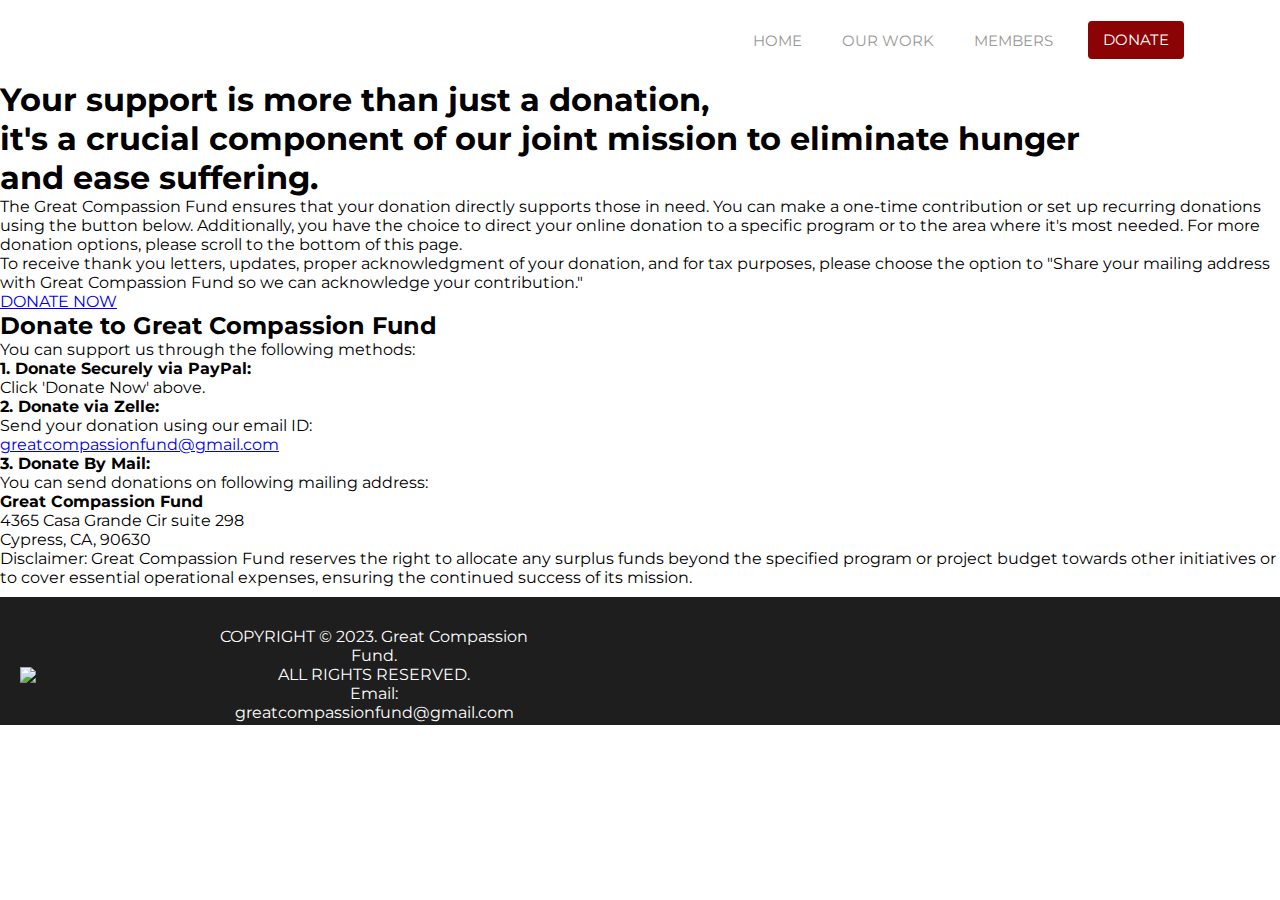
==== Donate.html @ 8631125d "slight donate changes" ====
<html lang="en">
  <head>
    <meta charset="UTF-8" />
    <meta name="viewport" content="width=device-width, initial-scale=1.0" />
    <link rel="icon" href="images/favicon.png" />
    <link rel="preconnect" href="https://fonts.googleapis.com" />
    <link rel="preconnect" href="https://fonts.gstatic.com" crossorigin />
    <link
      href="https://fonts.googleapis.com/css2?family=Inter:wght@300;400;600;700&display=swap"
      rel="stylesheet"
    />
    <link
      href="https://fonts.googleapis.com/css2?family=Montserrat:wght@300;400;500;600;700&display=swap"
      rel="stylesheet"
    />
    <title>Donate | Great Compassion Fund</title>
    <link rel="stylesheet" href="css/donate.css" />
    <link rel="stylesheet" href="css/nav.css" />
    <link rel="stylesheet" href="css/footer.css" />
    <link rel="stylesheet" href="css/photo.css" />
    <link rel="stylesheet" href="css/queries.css" />
    <script
      src="https://kit.fontawesome.com/29759f2729.js"
      crossorigin="anonymous"
    ></script>
  </head>
  <body>
    <nav>
      <div class="navbox">
        <a href="./" class="logo">
          <img src="images/gcflogo.svg" alt="" />
        </a>
        <div class="burger-menu">
          <i class="fas fa-bars"></i>
          <i class="fas fa-times"></i>
        </div>
        <div class="nav-links">
          <ul class="ul">
            <li><a class="nav-link" href="./">Home</a></li>
            <li><a class="nav-link" href="ourwork">Our Work</a></li>
            <li><a class="nav-link" href="members">Members</a></li>
          </ul>
          <div class="nav-cta">
            <div class="donate">
              <h2>
                <a href="Donate">Donate</a>
              </h2>
            </div>
          </div>
        </div>
      </div>
    </nav>

    <section class="hero-section">
      <h1>
        Your support is more than just a donation, <br />
        it's a crucial component of our joint mission to eliminate hunger
        and ease suffering.
      </h1>
      <p class="hero-content">
        The Great Compassion Fund ensures that your donation directly supports
        those in need. You can make a one-time contribution or set up recurring
        donations using the button below. Additionally, you have the choice to
        direct your online donation to a specific program or to the area where
        it's most needed. For more donation options, please scroll to the
        bottom of this page.
      </p>
      <p class="important-note">
        To receive thank you letters, updates, proper acknowledgment of your
        donation, and for tax purposes, please choose the option to "Share your
        mailing address with Great Compassion Fund so we can acknowledge your
        contribution."
      </p>

      <a
        class="donate-btn"
        href="https://www.paypal.com/paypalme/Greatcompassionfund"
        >DONATE NOW</a
      >
    </section>

    <section class="donation-options">
      <h2>Donate to Great Compassion Fund</h2>
      <p>You can support us through the following methods:</p>

      <p>
        <strong>1. Donate Securely via PayPal:</strong><br />
       Click 'Donate Now' above.<br />
      </p>

      <p>
        <strong>2. Donate via Zelle:</strong><br />
        Send your donation using our email ID:<br />
        <a href="mailto:greatcompassionfund@gmail.com"
          >greatcompassionfund@gmail.com</a
        >
      </p>
      <p>
        <strong>3. Donate By Mail:</strong><br />
        You can send donations on following mailing address:<br />
      </p>

      <p>
        <strong>Great Compassion Fund</strong><br />4365 Casa Grande Cir suite
        298 <br />
        Cypress, CA, 90630
      </p>
    </section>

    <section class="donation-mail">
      <p class="disclaimer">
        Disclaimer: Great Compassion Fund reserves the right to allocate any
        surplus funds beyond the specified program or project budget towards
        other initiatives or to cover essential operational expenses, ensuring
        the continued success of its mission.
      </p>
    </section>

    <footer>
      <div class="footerbox">
        <div class="footer-container">
          <h2>
            <a href="./"><img src="images/footerlogo.svg" /></a>
          </h2>
          <div class="footercontent">
            <p>COPYRIGHT © 2023. Great Compassion Fund.</p>
            <p>ALL RIGHTS RESERVED.</p>
            <p>Email: greatcompassionfund@gmail.com</p>
          </div>
          <div class="social">
            <a href="https://www.facebook.com/nibscompassion"
              ><i class="fa-brands fa-facebook"></i
            ></a>
            <a href=""><i class="fa-brands fa-instagram"></i></a>
            <a href=""><i class="fa-brands fa-twitter"></i></a>
          </div>
        </div>
      </div>
    </footer>
    <script src="script.js"></script>
  </body>
</html>
---- css/nav.css ----
/* Burger menu */
* {
  margin: 0;
  padding: 0;
  box-sizing: border-box;
  font-family: montserrat;
}
.burger-menu {
  display: none;
  cursor: pointer;
  z-index: 100000;
}

.burger-menu i {
  font-size: 24px;
  color: var(--heading-text-color);
}

.navbox {
  height: 101px;
  width: 100%;
  flex-shrink: 0;
  display: flex;
  justify-content: space-between;
  align-items: center;
  padding: 0 6rem;
  max-width: 1350px;
}

nav {
  top: 0;
  width: 100%;
  display: flex;
  justify-content: center;
  align-items: center;
  background: #fff;
  height: 80px;
  transition: 0.2s ease-in;
  z-index: 1000000;
}

.logo {
  display: flex;
  height: 10px;
  width: 200px;
  justify-content: center;
  align-items: center;
}

.nav-links {
  display: flex;
  justify-content: center;
  align-items: center;
  gap: 30px;
}

.nav-cta {
  display: flex;
  justify-content: center;
  align-items: center;
  gap: 20px;
}

.nav-links .ul {
  display: flex;
  justify-content: center;
  align-items: center;
  gap: 30px;
  list-style: none;
}

.ul li a {
  color: #999;
  text-decoration: none;
  font-size: 15px;
  font-style: normal;
  font-weight: 400;
  line-height: normal;
  text-transform: uppercase;
  padding: 5px 5px;
  position: relative;
}
.ul li a:after {
  content: "";
  position: absolute;
  background-color: #8b0304;
  height: 3px;
  width: 0%;
  left: 0;
  bottom: -10px;
  transition: 0.4s;
}
.ul li a:hover {
  color: #000;
  transition: 0.9s;
}
.ul li a:hover:after {
  width: 100%;
}

.nav-link.active {
  color: black;
  font-weight: 600;
}

.donate {
  border-radius: 4px;
  border: 1px solid rgba(0, 0, 0, 0);
  cursor: pointer;
  background: #8b0304;
  height: 38px;
  padding: 8px 14px;
  display: inline-block;
}
.donate a {
  color: #fff;
  font-size: 15px;
  font-style: normal;
  font-weight: 400;
  line-height: normal;
  text-transform: uppercase;
  text-decoration: none;
}
.donate:hover {
  background: #ec0c3c;
}

.search {
  font-size: 27px;
  color: #999;
  flex-shrink: 0;
  padding: 26px 3px;
}

.search:hover {
  color: black;
  transition: 0.9s;
}

.sticky {
  position: fixed;
  animation: fadeInDown 0.5s ease;
  box-shadow: 0 10px 15px rgba(25, 25, 25, 0.1);
}

@keyframes fadeInDown {
  0% {
    opacity: 0;
    transform: translateY(-1000px);
  }

  50% {
    opacity: 0.5;
  }

  100% {
    opacity: 1;
    transform: translateY(0);
  }
}

/* Responsive */
@media only screen and (max-width: 768px) {
  nav {
    top: 0;
    width: 100%;
    display: flex;
    justify-content: center;
    align-items: center;
    background: #fff;
    height: 80px;
    transition: 0.2s ease-in;
    z-index: 1000000;
  }
  .navbox {
    height: 101px;
    width: 100%;
    flex-shrink: 0;
    display: flex;
    justify-content: space-between;
    align-items: center;
    padding: 20px;
    max-width: 1350px;
  }

  .logo {
    width: 200px;
  }

  .nav-links {
    display: flex;
    flex-direction: column;
    justify-content: center;
    align-items: center;
    gap: 30px;
  }

  .nav-cta {
    display: flex;
    justify-content: center;
    align-items: center;
    gap: 20px;
  }

  .ul {
    display: flex;
    flex-direction: column;
    justify-content: center;
    align-items: center;
    gap: 30px;
    list-style: none;
  }

  .ul li a {
    color: #999;
    text-decoration: none;
    font-size: 15px;
    font-style: normal;
    font-weight: 400;
    line-height: normal;
    text-transform: uppercase;
    padding: 5px 5px;
    position: relative;
  }
  .ul li a:after {
    content: "";
    position: absolute;
    background-color: #8b0304;
    height: 3px;
    width: 0%;
    left: 0;
    bottom: -10px;
    transition: 0.4s;
  }
  .ul li a:hover {
    color: #000;
    transition: 0.9s;
  }
  .ul li a:hover:after {
    width: 100%;
  }
  .donate {
    border-radius: 4px;
    border: 1px solid rgba(0, 0, 0, 0);

    background: #8b0304;
    height: 38px;
    padding: 8px 14px;
    display: inline-block;
  }
  .donate a {
    color: #fff;
    font-size: 15px;
    font-style: normal;
    font-weight: 400;
    line-height: normal;
    text-transform: uppercase;
    text-decoration: none;
  }
  .donate:hover {
    background: #ec0c3c;
  }

  .search {
    font-size: 27px;
    color: #999;
    flex-shrink: 0;
    padding: 26px 3px;
  }

  .search:hover {
    color: black;
    transition: 0.9s;
  }

  .burger-menu {
    display: flex;
    flex-direction: column;
    justify-content: space-around;
    height: 20px;
    width: 25px;
    transition: all 0.5s ease;
    z-index: 9999999999;
  }

  .burger-menu.activate {
    transform: rotate(90deg);
  }

  .nav-links.activate {
    height: 100vh;
    display: flex;
    opacity: 1;
  }

  .burger-menu .fa-times {
    display: none;
  }

  .burger-menu.activate .fa-bars {
    display: none;
  }

  .burger-menu.activate .fa-times {
    display: block;
  }

  .nav-links {
    width: 100%;
    height: 100vh;
    display: none;
    flex-direction: column;
    justify-content: center;
    align-items: center;
    gap: 30px;
    position: fixed;
    top: 0;
    left: 0;
    background-color: #eee;
    box-shadow: 0 2.4px 4.8px rgba(0, 0, 0, 0.075);
    padding: 1rem;
    opacity: 0;
    transition: height 0.5s ease, display 0.3s ease, opacity 0.5s ease;
    z-index: 999999999;
  }

  .nav-cta {
    display: flex;
    flex-direction: column;
    justify-content: center;
    align-items: center;
    gap: 30px;
  }

  .nav-links .ul {
    display: flex;
    justify-content: center;
    align-items: center;
    gap: 30px;
    list-style: none;
  }

  .nav-links ul {
    flex-direction: column;
    gap: 0.5rem;
  }

  .nav-links ul li {
    text-align: center;
  }

  .nav-links ul li a {
    display: block;
    padding: 0.5rem 0;
  }
  nav.sticky {
    position: fixed;
    animation: fadeInDown 0.5s ease;
    box-shadow: 0 10px 15px rgba(25, 25, 25, 0.1);
  }

  @keyframes fadeInDown {
    0% {
      opacity: 0;
      transform: translateY(-1000px);
    }

    50% {
      opacity: 0.5;
    }

    100% {
      opacity: 1;
      transform: translateY(0);
    }
  }
}
---- css/footer.css ----
* {
  margin: 0;
  padding: 0;
  box-sizing: border-box;
  font-family: montserrat;
}

.footerbox {
  width: 100%;
  height: 128px;
  background: #1e1e1e;
  margin: 0 auto;
  margin-top: 10px;

  flex-wrap: wrap;
  padding: 30px 20px;
}
.footerbox h2 {
  height: auto;
  width: 230px;
  position: relative;
}
.footercontent {
  display: flex;
  text-align: center;
  flex-direction: column;
  color: #fff;
  text-decoration: none;
}
.social {
  display: flex;
  color: #fff;
  text-decoration: none;
  gap: 10px;
  justify-content: end;
}

.social i {
  font-size: 27px;
  color: #999;
  flex-shrink: 0;
  padding: 26px 3px;
  /* margin-left: 26px; */
}
.social i:hover {
  color: #eee;
  transition: 0.3s;
}

.footer-container {
  max-width: 1350px;
  margin: auto;
  display: flex;
  justify-content: space-around;
  align-items: center;
}
/* Responsive */
/* ********************footer section************************ */
@media only screen and (max-width: 768px) {
  .footerbox {
    width: 100%;
    height: auto;
    background: #1e1e1e;
    margin: 0 auto;
    margin-top: 10px;
    display: flex;
    flex-direction: column;
    padding: 20px 30px;
    gap: 30px;
    justify-content: center;
    align-items: center;
  }

  .footer-container {
    max-width: auto;
    display: flex;
    flex-direction: column;
    gap: 20px;
    align-items: center;
  }
  .footerbox h2 {
    height: auto;
    /* width: 230px; */
    position: relative;
  }
  .footercontent {
    display: flex;
    text-align: center;
    flex-direction: column;
    color: #fff;
    text-decoration: none;
    font-size: 10px;
  }
  .social {
    display: flex;
    color: #fff;
    text-decoration: none;
    gap: 10px;
    justify-content: end;
  }

  .social i {
    font-size: 27px;
    color: #999;
    flex-shrink: 0;
    padding: 26px 3px;
  }
  .social i:hover {
    color: #eee;
    transition: 0.3s;
  }
}

@media (min-width: 769px) and (max-width: 1024px) {
  .footerbox {
    width: 100%;
    height: 128px;
    background: #1e1e1e;
    margin: 0 auto;
    margin-top: 10px;
    display: flex;
    flex-wrap: wrap;
    padding: 30px 20px;
    justify-content: center;
    align-items: center;
  }

  .footerbox h2 {
    width: 150px;
  }

  .footerbox h2 a img {
    height: auto;
    width: 150px;
    position: relative;
  }
  .footercontent {
    display: flex;
    text-align: center;
    flex-direction: column;
    color: #fff;
    text-decoration: none;
  }
  .social {
    display: flex;
    color: #fff;
    text-decoration: none;
    gap: 10px;
    justify-content: end;
  }

  .social i {
    font-size: 27px;
    color: #999;
    flex-shrink: 0;
    padding: 26px 3px;
    /* margin-left: 26px; */
  }
  .social i:hover {
    color: #eee;
    transition: 0.3s;
  }

  .footer-container {
    max-width: 100%;
    display: flex;
    gap: 100px;
    align-items: center;
  }
}
---- css/photo.css ----
* {
  margin: 0;
  padding: 0;
  box-sizing: border-box;
  font-family: montserrat;
}

.ribbon {
  display: flex;
  height: auto;
  max-width: 100%;
  margin-top: 40px;
  background: #ffb017;
  /* padding: 5px 80px; */
  justify-content: center;
}
.ribbon h3 {
  font-size: 50px;
  font-weight: 600;
  /* padding-bottom: 60px; */
  text-transform: uppercase;
  color: #fefefe;

  text-align: center;
}
.heading {
  width: auto;
  margin-top: 40px;
  /* padding-bottom: 50px; */
  display: flex;
  /* flex-direction: column; */
  justify-content: center;
  align-items: center;
  text-align: center;

  /* margin: 40px 100px 50px 100px; */
}
.heading p {
  font-size: 40px;
  font-weight: 300;
  /* padding-bottom: 60px; */
  /* border-bottom: 3px solid #8B0304; */
  color: #1e1e1e;
  /* text-align: center; */
}

.photocontainer {
  display: flex;
  flex-direction: column;
  justify-content: center;
  align-items: center;
  text-align: center;
  width: 1168px;
  margin: auto;
  margin-top: 40px;
}

.photocontainer .heading {
  width: 50%;
  padding-bottom: 50px;
}
.photocontainer .heading p {
  font-size: 40px;
  font-weight: 300;
  padding-bottom: 60px;
  /* border-bottom: 3px solid #8B0304; */
  color: #1e1e1e;
  /* text-align: center; */
}
.photocontainer .heading h3 {
  font-size: 3em;
  font-weight: 300;
  padding-bottom: 10px;
  border-bottom: 3px solid #8b0304;
  color: #1e1e1e;
  /* text-align: center; */
}

.photocontainer .heading h3 span {
  font-weight: bolder;
}

.box {
  display: grid;
  grid-template-columns: 1fr 1fr;
  gap: 40px;

  /* align-items: center; */
}

.img-container {
  width: 565px;
  height: 400px;
}

.img-container img {
  width: 100%;
  height: 100%;
  border-radius: 5px;
  object-fit: cover;
}

/* footer */
.footerbox {
  width: 100%;
  height: 128px;
  background: #1e1e1e;
  margin: 0 auto;
  margin-top: 10px;
  display: grid;
  grid-template-columns: 1fr 1fr 1fr;
  flex-wrap: wrap;
  padding: 30px 20px;
  justify-content: center;
  align-items: center;
}
.footerbox h2 {
  height: auto;
  width: 230px;
  position: relative;
}
.footercontent {
  display: flex;
  text-align: center;
  flex-direction: column;
  color: #fff;
  text-decoration: none;
}
.social {
  display: flex;
  color: #fff;
  text-decoration: none;
  gap: 10px;
  justify-content: end;
}

.social i {
  font-size: 27px;
  color: #999;
  flex-shrink: 0;
  padding: 26px 3px;
  /* margin-left: 26px; */
}
.social i:hover {
  color: #eee;
  transition: 0.3s;
}
---- css/queries.css ----
@media only screen and (max-width: 768px) {
  .banner {
    height: auto;
    width: 100%;
    background-image: url("../images/mobile banner.jpg");
    font-family: sans-serif;
    background-repeat: no-repeat;
    background-position: right;
    position: relative;
    display: flex;
    justify-content: left;
    padding: 45px 5px 45px 5px;
  }

  .herocontainer {
    margin: auto;
    display: flex;
    flex-direction: column;
    text-align: left;
    justify-content: center;
    max-width: 100%;
    padding: 25px;
  }
  .banner h1,
  .banner .title-line-break {
    width: auto;
    color: #fff;
    font-family: Inter;
    font-size: 28px;
    font-style: normal;
    font-weight: 400;
    line-height: 1;
    text-transform: uppercase;
    position: relative;
  }

  .title-line-break {
    display: inline;
  }

  .herocontainer p {
    width: 100%;
    display: inline;
    margin-top: 14px;
    color: #fff;
    font-family: Inter;
    font-size: 14px;
    font-style: normal;
    font-weight: 400;
    line-height: 150%; /* 25.5px */
    position: relative;
  }
  .banner p span {
    color: #ed1846;
    font-weight: 700;
  }

  .donate2 {
    margin-top: 20px;
  }

  .dbtn {
    border-radius: 4px;
    position: relative;
    padding: 4px 6px;
    background-color: #fff200;
    color: #000;
    font-family: Inter;
    font-size: 14px;
    font-style: normal;
    font-weight: 600;
    line-height: normal;
    text-transform: uppercase;
    text-decoration: none;
  }
  .donate2 .dbtn:hover {
    box-shadow: 0 5px 15px rgba(255, 242, 0, 0.4);
  }

  .container {
    max-width: auto;
    margin: auto;
    display: flex;
    justify-content: center;
    align-items: center;
  }

  .main-title {
    font-size: 30px;
    line-height: 100%;
    margin-bottom: 15px;
    font-weight: 600;
    text-transform: uppercase;
    align-self: flex-start;
  }

  .paragraph-content {
    font-size: 14px;
    line-height: 150%;
    font-weight: 300;
    display: inline;
    cursor: text;
    align-self: flex-start;
  }

  .secondary-btn {
    display: block;
    text-transform: uppercase;
    border: none;
    background-color: #1e1e1e;
    color: #eee;
    font-size: 16px;
    position: relative;
    margin-top: 15px;
    font-weight: 600;
    cursor: pointer;
    outline: none;
    align-self: flex-start;
  }

  .secondary-btn:focus {
    outline: none;
  }

  .secondary-btn::after {
    content: "";
    display: block;
    left: 0;
    right: 0;
    position: absolute;
    bottom: -10px;
    width: 50%;
    height: 2px;
    background-color: #fc0002;
    transform: none;
    transition: 0.2s ease;
  }

  .secondary-btn:hover {
    text-shadow: 0 5px 15px rgba(255, 255, 255, 0.4);
  }
  .secondary-btn:hover::after {
    box-shadow: 0 5px 15px rgba(255, 255, 255, 0.4);
    width: 100%;
  }
  /*  ABOUT US CONTAINER */

  .about-us-container {
    display: flex;
    flex-direction: column;
    justify-content: center;
    align-items: flex-start;
    position: relative;
    background-color: #1e1e1e;
    color: #eee;
    width: auto;
    padding: 30px;
    margin-left: 0;
    text-align: left;
    height: auto;
  }
  .about-us-image {
    float: none;
    width: auto;
    height: 250px;
    transform: none;
    margin-top: -100px;
    margin-left: 0;
    margin-bottom: 30px;
    align-self: center;
  }

  .extra {
    display: none;
  }

  .show {
    display: inline;
    text-align: left;
  }

  .center-div {
    margin: auto;
  }

  .about-link {
    color: #fc0002;
    text-decoration: underline;
  }

  .about-link:hover {
    color: #cd0305;
    text-decoration: none;
  }

  /* our misson */
  .mission-container {
    background-position: right;
  }

  .mission-heading {
    font-size: 32px;
  }

  .mission-div {
    text-align: left;
  }

  /* Our Story */
  .our-story-image {
    float: none;
    width: auto;
    height: 250px;
    transform: none;
    margin-top: -155px;
    margin-left: 0;
    margin-bottom: 30px;
    align-self: center;
  }

  .img-container {
    position: relative;
  }

  .img-container::after {
    text-align: center;
    content: "Late Min Bahadur Shakya (left) Dr. Miroj Shakya (right)";
    background-color: #fff200;
    width: 91.3%;
    font-size: 8px;
    position: absolute;
    bottom: 39px;
    padding: 5px;
    clear: both;
    height: auto;
    color: #1e1e1e;
    font-weight: 800;
    left: 49.2%;
    transform: translateX(-50%);
    margin: auto;
  }

  .our-story-container {
    display: flex;
    justify-content: center;
    align-items: center;
    flex-direction: column;
    position: relative;
    max-width: auto;
    height: 520px;
    background-color: #1e1e1e;
    color: #eee;
    padding: 30px;
    margin-left: 0;
    text-align: left;
  }
}

/* 1080 */
@media (min-width: 769px) and (max-width: 1024px) {
  .banner {
    height: 508px;
    width: 100%;
    background: linear-gradient(
        90deg,
        rgba(0, 0, 0, 0.808) 38.58%,
        rgba(217, 217, 217, 0) 83.16%
      ),
      url("../images/banner.png");
    font-family: sans-serif;
    background-size: cover;
    background-position: top;
    position: relative;
    margin: auto;
  }

  .herocontainer {
    max-width: 900px;
    margin: auto;
    padding: 90px 35px;
  }
  .banner h1 {
    flex-shrink: 0;
    color: #fefefe;
    font-family: Inter;
    font-size: 70px;
    font-style: normal;
    font-weight: 600;
    line-height: 1;
    text-transform: uppercase;
    position: relative;
    animation: fadeInUpAnimation 0.5s ease forwards 0.8s;
  }

  .title-line-break {
    display: block;
  }

  .banner p {
    width: 540px;
    margin-top: 20px;
    flex-shrink: 0;
    color: #fefefe;
    font-family: Inter;
    font-size: 17px;
    font-style: normal;
    font-weight: 400;
    line-height: 150%; /* 25.5px */
    animation: fadeInUpAnimation 1s ease forwards 0.8s;
    position: relative;
  }
  .banner p span {
    color: #ed1846;
    font-weight: 700;
  }

  .donate2 {
    margin-top: 40px;
    animation: fadeInUpAnimation 1.5s ease forwards 0.8s;
  }

  .dbtn {
    flex-shrink: 0;
    border-radius: 4px;
    position: relative;
    padding: 12px 24px;
    background-color: #fff200;
    color: #1e1e1e;
    font-family: montserrat;
    font-size: 17px;
    font-style: normal;
    font-weight: 600;
    line-height: normal;
    text-transform: uppercase;
    text-decoration: none;
  }
  .donate2 .dbtn:hover {
    box-shadow: 0 5px 15px rgba(255, 242, 0, 0.4);
  }

  @keyframes fadeInUpAnimation {
    0% {
      opacity: 0;
      transform: translateY(20px);
    }

    100% {
      opacity: 1;
      transform: translateY(0);
    }
  }
  /* ***************************** about us ************************************** */

  .container {
    max-width: 900px;
    margin: 25px auto;
    display: flex;
    justify-content: center;
    align-items: center;
    padding: 90px 0 20px 0;
  }

  .main-title {
    font-size: 42px;
    line-height: 100%;
    margin-bottom: 30px;
    font-weight: 600;

    text-transform: uppercase;
  }

  .paragraph-content {
    font-size: 18px;
    line-height: 170%;
    font-weight: 300;
    display: inline;
    cursor: text;
  }

  .secondary-btn {
    display: block;
    text-transform: uppercase;
    border: none;
    background-color: #1e1e1e;
    color: #eee;
    font-size: 16px;
    position: relative;
    margin-top: 15px;
    font-weight: 600;
    cursor: pointer;
    outline: none;
  }

  .secondary-btn:focus {
    outline: none;
  }

  .secondary-btn::after {
    content: "";
    display: block;
    left: 125px;
    position: absolute;
    bottom: 40%;
    width: 30%;
    height: 2px;
    background-color: #fc0002;
    transform: translate(-60%);
  }

  .secondary-btn:hover {
    text-shadow: 0 5px 15px rgba(255, 255, 255, 0.4);
  }
  .secondary-btn:hover::after {
    box-shadow: 0 5px 15px rgba(255, 255, 255, 0.4);
  }

  /*  ABOUT US CONTAINER */

  .about-us-container {
    position: relative;
    max-width: 800px;
    background-color: #1e1e1e;
    color: #eee;
    padding: 80px 58px 100px 58px;
    margin-left: -58px;
    height: 550px;
  }

  .about-us-image {
    float: right;
    transform: translate(130px, -150px);
    width: auto;
    height: 400px;
    margin-left: -58px;
    margin-bottom: -120px;
  }

  .extra {
    display: none;
  }

  .show {
    display: inline;
    text-align: justify;
  }

  .center-div {
    margin: auto;
  }

  .about-link {
    color: #fc0002;
    text-decoration: underline;
  }

  .about-link:hover {
    color: #cd0305;
    text-decoration: none;
  }

  /* Our Mission */
  .mission-container {
    padding: 120px 0;
    background-image: linear-gradient(
        to right,
        rgba(0, 0, 0, 0.548) 100%,
        rgba(255, 255, 255, 0)
      ),
      url(../images/3.jpeg);
    background-position: center;
    background-size: cover;
    background-repeat: no-repeat;
    background-attachment: fixed;
  }

  .mission-container:hover {
    filter: grayscale(1);
  }

  .mission-div {
    width: 100%;
    max-width: 800px;
    color: #eee;
    margin: auto;
    text-align: center;
    display: flex;
    flex-direction: column;
    gap: 15px;
    padding: 20px;
  }

  .mission-heading {
    font-size: 42px;
  }

  /* Our Story */
  .our-story-image {
    float: left;
    transform: translate(-25px, -124px);
    width: auto;
    height: 450px;
    margin-left: -79px;
    margin-bottom: -137px;
    position: relative;
  }

  .img-container {
    position: relative;
  }

  .img-container::after {
    content: "Late Min Bahadur Shakya (left) Dr. Miroj Shakya (right)";
    background-color: #fff200;
    width: auto;
    font-size: 14px;
    position: absolute;
    bottom: -297px;
    left: -10px;
    padding: 5px;
    clear: both;
    height: auto;
    color: #1e1e1e;
    font-weight: 800;
  }

  .our-story-container {
    justify-content: center;
    display: block;
    align-items: center;
    position: relative;
    width: 800px;
    height: 520px;
    background-color: #1e1e1e;
    color: #eee;
    padding: 80px 58px 100px 58px;
    margin-left: 46px;
  }

  .section {
    transition: transform 1s, opacity 1s, filter 0.5s ease-in-out;
  }

  .section--hidden {
    opacity: 0;
    transform: translateY(8rem);
  }
}
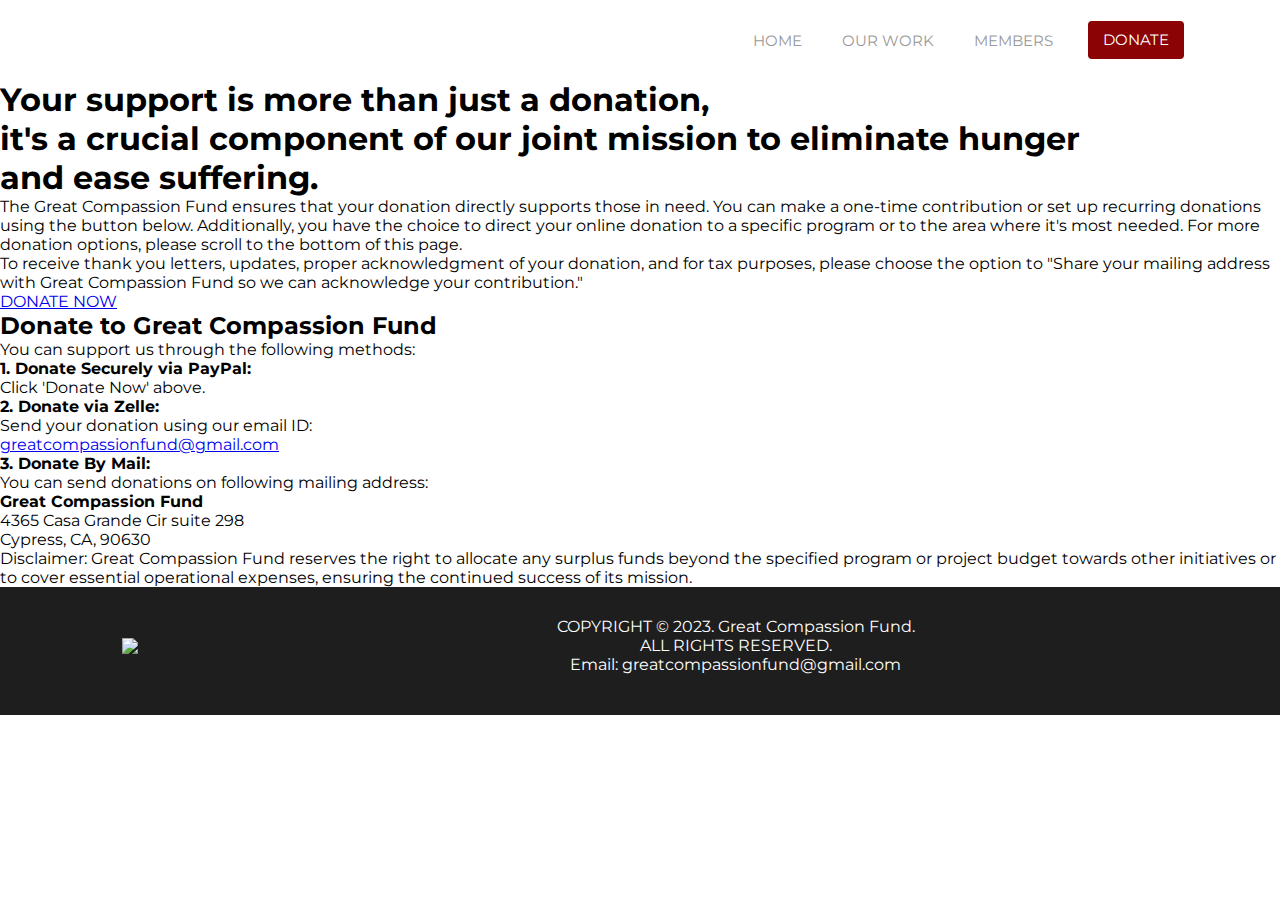
==== commit cebc72ea: "insta link" ====
--- a/Donate.html
+++ b/Donate.html
@@ -43,7 +43,7 @@
           <div class="nav-cta">
             <div class="donate">
               <h2>
-                <a href="Donate">Donate</a>
+                <a href="https://www.paypal.com/paypalme/Greatcompassionfund">Donate</a>
               </h2>
             </div>
           </div>
@@ -131,7 +131,7 @@
             <a href="https://www.facebook.com/nibscompassion"
               ><i class="fa-brands fa-facebook"></i
             ></a>
-            <a href=""><i class="fa-brands fa-instagram"></i></a>
+            <a href="https://www.instagram.com/greatcompassionfund?igsh=MzRlODBiNWFlZA%3D%3D"><i class="fa-brands fa-instagram"></i></a>
             <a href=""><i class="fa-brands fa-twitter"></i></a>
           </div>
         </div>
--- a/css/photo.css
+++ b/css/photo.css
@@ -4,55 +4,106 @@
   box-sizing: border-box;
   font-family: montserrat;
 }
-
+html{
+ height: 100%;
+}
+body{
+  min-height: 100%;
+  display: flex;
+  flex-direction: column;
+}
 .ribbon {
   display: flex;
   height: auto;
   max-width: 100%;
-  margin-top: 40px;
   background: #ffb017;
-  /* padding: 5px 80px; */
   justify-content: center;
 }
 .ribbon h3 {
   font-size: 50px;
   font-weight: 600;
-  /* padding-bottom: 60px; */
   text-transform: uppercase;
   color: #fefefe;
-
   text-align: center;
 }
-.heading {
+/* .heading {
   width: auto;
-  margin-top: 40px;
-  /* padding-bottom: 50px; */
+  margin-top: 20px;
   display: flex;
-  /* flex-direction: column; */
+
   justify-content: center;
   align-items: center;
   text-align: center;
-
-  /* margin: 40px 100px 50px 100px; */
 }
 .heading p {
   font-size: 40px;
   font-weight: 300;
-  /* padding-bottom: 60px; */
-  /* border-bottom: 3px solid #8B0304; */
   color: #1e1e1e;
-  /* text-align: center; */
+} */
+
+.flex-container {
+  max-width: 1200px;
+  height: auto;
+  /* border: 1px solid green; */
+  /* display: flex; */
+  /* flex-direction: row; */
+  /* flex-wrap: wrap; */
+  justify-content: space-between;
+  padding-top: 30px;
+  /* padding: 20px; */
+  display: grid;
+  grid-template-columns: 1fr 1fr 1fr;
+  gap: 40px;
+  grid-auto-flow: row;
 }
 
+.flex-box {
+  /* background: pink; */
+  /* padding: 30px 20px; */
+  width: 345px;
+  height: 293px;
+  color: #424242;
+  font-weight: 500;
+  font-size: 15px;
+  text-align: left;
+  overflow: hidden;
+  border-radius: 5px;
+  /* box-shadow: 1px 5px 7px 1px rgba(0, 0, 0, 0.4); */
+
+  margin: 10px;
+  transition: 0.6s;
+}
+.flex-box:hover {
+  transform: scale(1.1);
+  /* transform: translate(2.5px,0); */
+  box-shadow: 15px 20px 40px rgb(0, 0, 0, 0.2);
+}
+.flex-box img {
+  height: 260px;
+  /* padding-bottom: 20px; */
+}
+.flex-box h1 {
+  padding-top: 5px;
+  padding-bottom: 5px;
+  /* font-size:20px;
+  color: #0170AC; */
+  text-align: center;
+  font-size: 25px;
+  font-weight: 300;
+  color: #1e1e1e;
+  text-decoration: none;
+}
 .photocontainer {
   display: flex;
   flex-direction: column;
   justify-content: center;
   align-items: center;
   text-align: center;
-  width: 1168px;
+  /* max-width: 1350px; */
   margin: auto;
   margin-top: 40px;
+  padding: 0 6rem;
+  margin-bottom: 100px;
 }
 
 .photocontainer .heading {
@@ -63,9 +114,7 @@
   font-size: 40px;
   font-weight: 300;
   padding-bottom: 60px;
-  /* border-bottom: 3px solid #8B0304; */
   color: #1e1e1e;
-  /* text-align: center; */
 }
 .photocontainer .heading h3 {
   font-size: 3em;
@@ -73,7 +122,6 @@
   padding-bottom: 10px;
   border-bottom: 3px solid #8b0304;
   color: #1e1e1e;
-  /* text-align: center; */
 }
 
 .photocontainer .heading h3 span {
@@ -81,16 +129,16 @@
 }
 
 .box {
+  width: 100%;
   display: grid;
   grid-template-columns: 1fr 1fr;
   gap: 40px;
-
-  /* align-items: center; */
+  grid-auto-flow: row;
 }
 
 .img-container {
-  width: 565px;
-  height: 400px;
+  width: auto;
+  height: 300px;
 }
 
 .img-container img {
@@ -100,48 +148,30 @@
   object-fit: cover;
 }
 
-/* footer */
-.footerbox {
-  width: 100%;
-  height: 128px;
-  background: #1e1e1e;
-  margin: 0 auto;
-  margin-top: 10px;
-  display: grid;
-  grid-template-columns: 1fr 1fr 1fr;
-  flex-wrap: wrap;
-  padding: 30px 20px;
-  justify-content: center;
-  align-items: center;
+.pastActivitiesLink {
+  text-decoration: none;
+  cursor: pointer;
 }
-.footerbox h2 {
-  height: auto;
-  width: 230px;
-  position: relative;
-}
-.footercontent {
-  display: flex;
-  text-align: center;
-  flex-direction: column;
-  color: #fff;
-  text-decoration: none;
-}
-.social {
-  display: flex;
-  color: #fff;
-  text-decoration: none;
-  gap: 10px;
-  justify-content: end;
+.footerbox{
+  margin-top: auto;
+  bottom: 0;
 }
 
-.social i {
-  font-size: 27px;
-  color: #999;
-  flex-shrink: 0;
-  padding: 26px 3px;
-  /* margin-left: 26px; */
+@media only screen and (max-width: 768px) {
+  .flex-container {
+    width: 100%;
+    display: flex;
+    flex-direction: column;
+    flex-wrap: wrap;
+    gap: 40px;
+  }
 }
-.social i:hover {
-  color: #eee;
-  transition: 0.3s;
+
+/* .section {
+  transition: transform 1s, opacity 1s;
 }
+
+.section--hidden {
+  opacity: 0;
+  transform: translateY(8rem);
+} */
